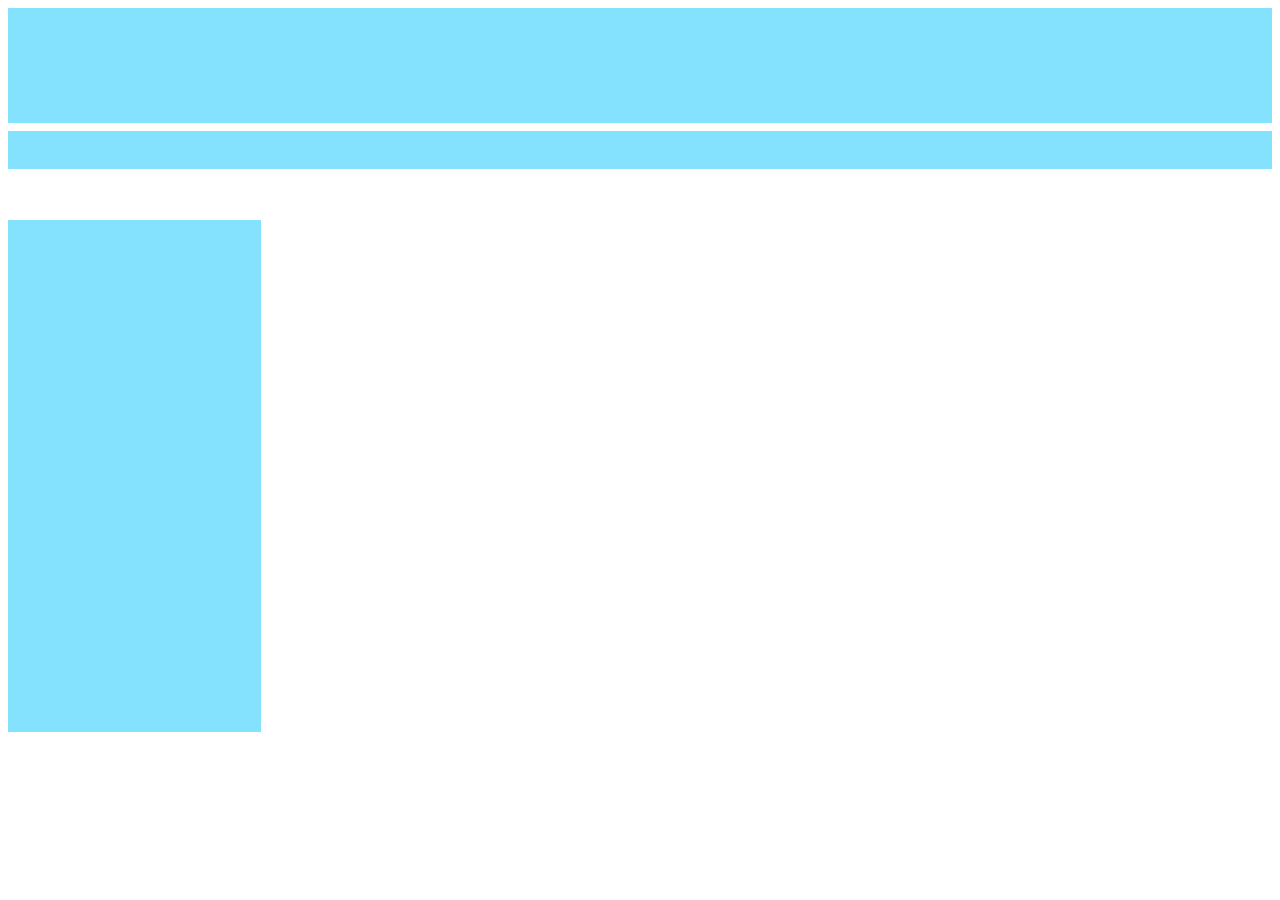
==== index2.html @ 0266c83c "creates second html and css" ====
<!DOCTYPE html>
<html lang="en">
<head>
	<title>Intermediate Exercise</title>
	<link rel="stylesheet" type="text/css" href="style2.css">
</head>
<body>
	<header>
			<div id="logo">
			</div>
		<nav>
		</nav>
	</header>


<main>
	<div class="left">
	
	</div>



</main>


</body>
</html>
---- style2.css ----
header #logo {
	background-color: #84E2FF;
	width: 100%;
	height: 9vw;
	margin-bottom: 0.6%;
}

header nav {
	background-color: #84E2FF;
	width: 100%;
	height: 3vw;
	margin-bottom: 4%;
}

main {
	width: 100%;
	height: 40vw;
}

main .left {
	background-color: #84E2FF;
	width: 20%;
	height: 40vw;
	float: left;
}
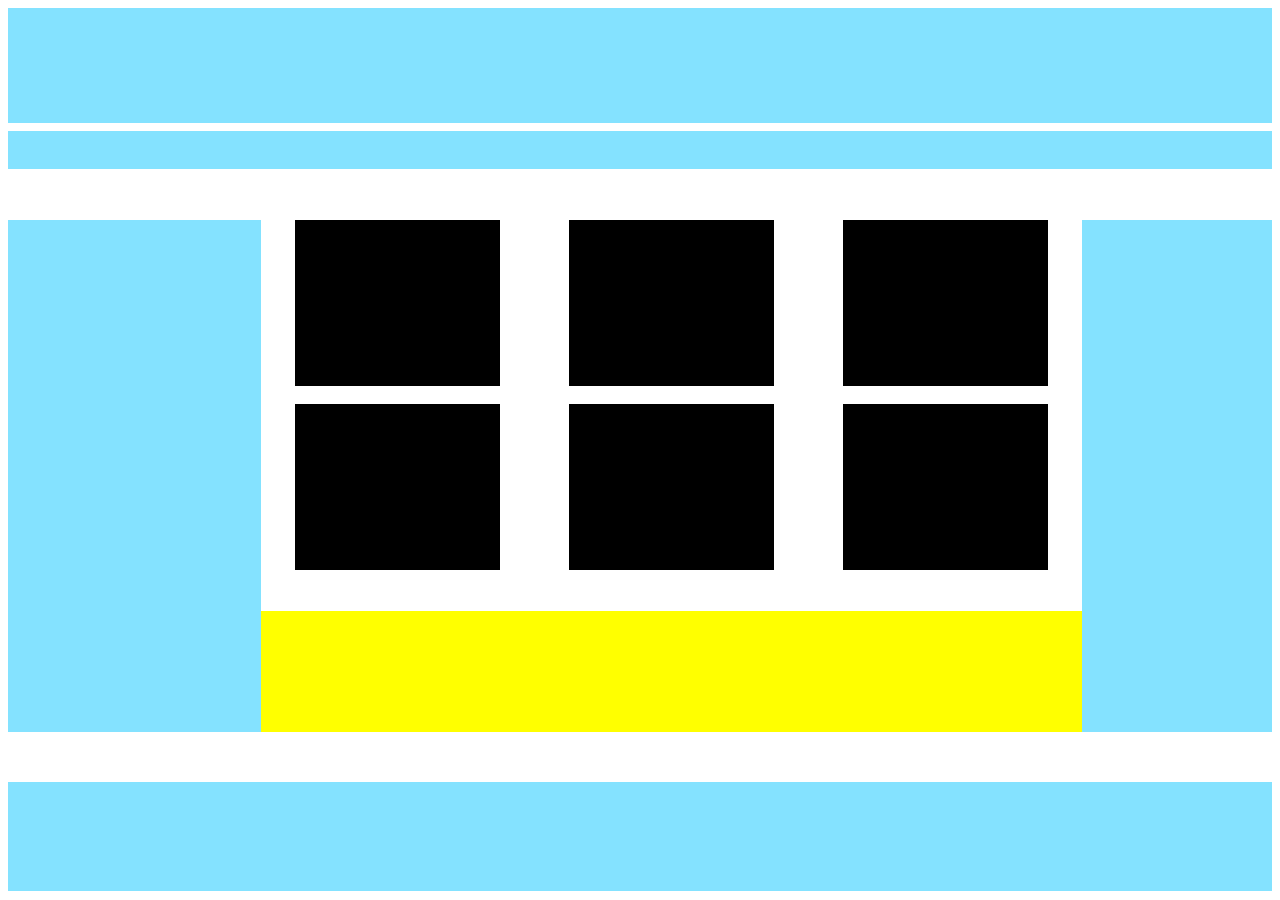
==== commit 87a3b3fe: "adding container" ====
--- a/index2.html
+++ b/index2.html
@@ -17,10 +17,33 @@
 	<div class="left">
 	
 	</div>
+	<div class="mid">
+		<div class="container1">
+			<div class="row">
+				<div class="collum"> </div>
+		 		<div class="collum"> </div>
+		 		<div class="collum"> </div>
+		 	</div>
+		 	<br>
+		 	<div class="row">
+				<div class="collum"> </div>
+		 		<div class="collum"> </div>
+		 		<div class="collum"> </div>
+		 	</div>
+		 </div>
+		<div class="container2"></div>
+		
+	</div>
+	<div class="right">
+
+	</div>
 
 
 
 </main>
+<footer>
+	
+</footer>
 
 
 </body>
--- a/style2.css
+++ b/style2.css
@@ -15,6 +15,7 @@
 main {
 	width: 100%;
 	height: 40vw;
+	margin-bottom: 4%;
 }
 
 main .left {
@@ -22,4 +23,45 @@
 	width: 20%;
 	height: 40vw;
 	float: left;
+}
+main .mid {
+	width: 65%;
+	height: 40vw;
+	float: left;
+}
+main .right {
+	background-color: #84E2FF;
+	width: 15%;
+	height: 40vw;
+	float: right;
+}
+footer {
+	background-color: #84E2FF;
+	width: 100%;
+	height: 8.5vw;
+}
+main .mid .container1 {
+	width: 100%;
+	height: 70%;
+	margin-bottom: 4%;
+}
+main .mid .container1 .row {
+	display: flex;
+	flex-direction: row;
+	justify-content: space-around;
+}
+main .mid .container1 .row .collum {
+	background-color: black;
+	width: 25%;
+	height: 13vw;
+}
+	
+main .mid .container2 {
+	width: 100%;
+	height: 23.7%;
+	background-color: yellow;
+}
+br {
+	height: 60%;
+	width: 100%;
 }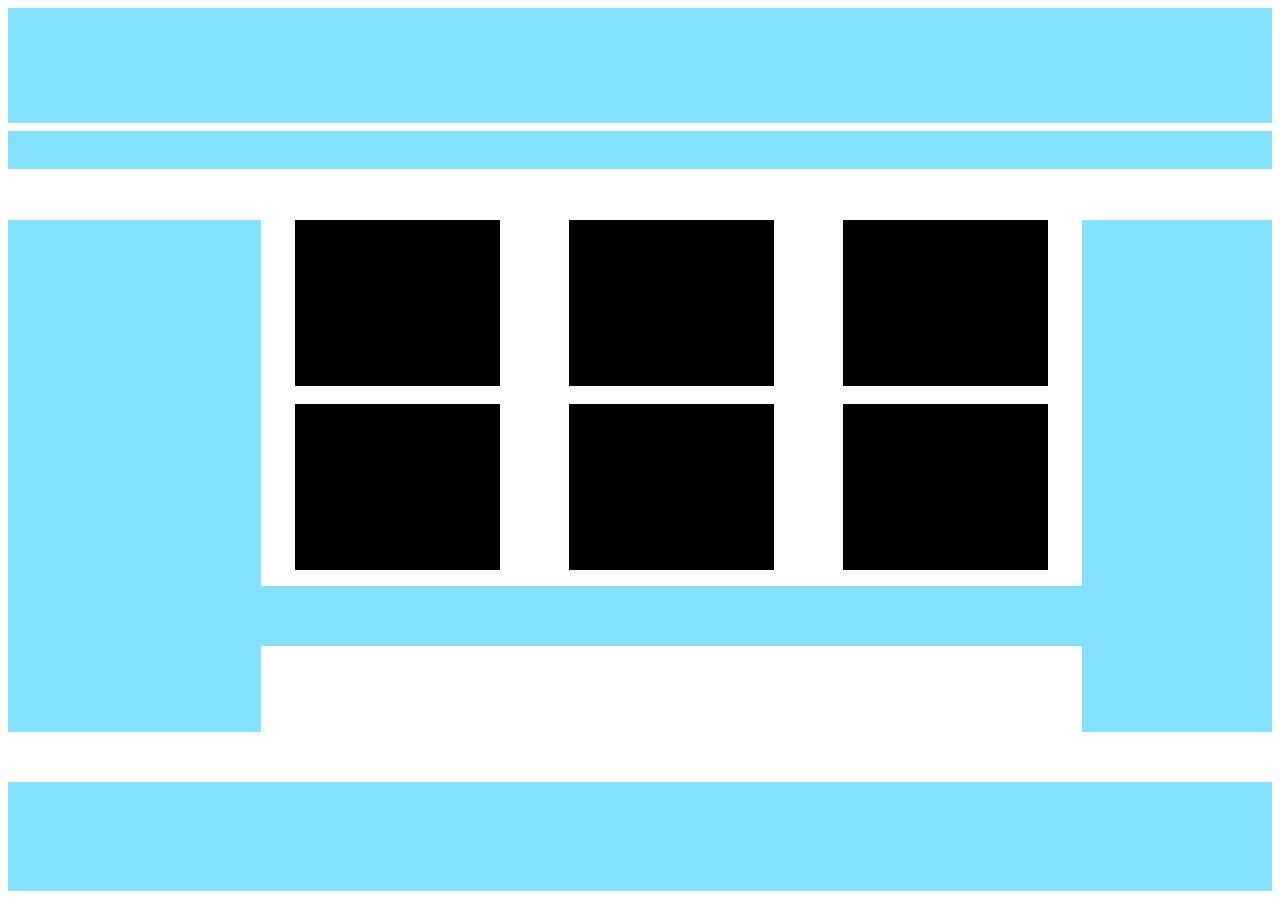
==== commit 49c333e7: "everything besides balken2" ====
--- a/index2.html
+++ b/index2.html
@@ -17,7 +17,7 @@
 	<div class="left">
 	
 	</div>
-	<div class="mid">
+<div class="mid">
 		<div class="container1">
 			<div class="row">
 				<div class="collum"> </div>
@@ -31,13 +31,12 @@
 		 		<div class="collum"> </div>
 		 	</div>
 		 </div>
-		<div class="container2"></div>
-		
-	</div>
-	<div class="right">
-
-	</div>
-
+			<div class="container2">
+				<div class="balken"></div>
+				</div>
+			
+</div>
+<div class="right"></div>
 
 
 </main>
--- a/style2.css
+++ b/style2.css
@@ -43,7 +43,7 @@
 main .mid .container1 {
 	width: 100%;
 	height: 70%;
-	margin-bottom: 4%;
+	margin-bottom: 1%;
 }
 main .mid .container1 .row {
 	display: flex;
@@ -59,8 +59,16 @@
 main .mid .container2 {
 	width: 100%;
 	height: 23.7%;
-	background-color: yellow;
 }
+
+.balken {
+	height: 60px;
+	width: 100%;
+	background-color: #84E2FF;
+	display: flex;
+	justify-content: space-around;
+}
+
 br {
 	height: 60%;
 	width: 100%;
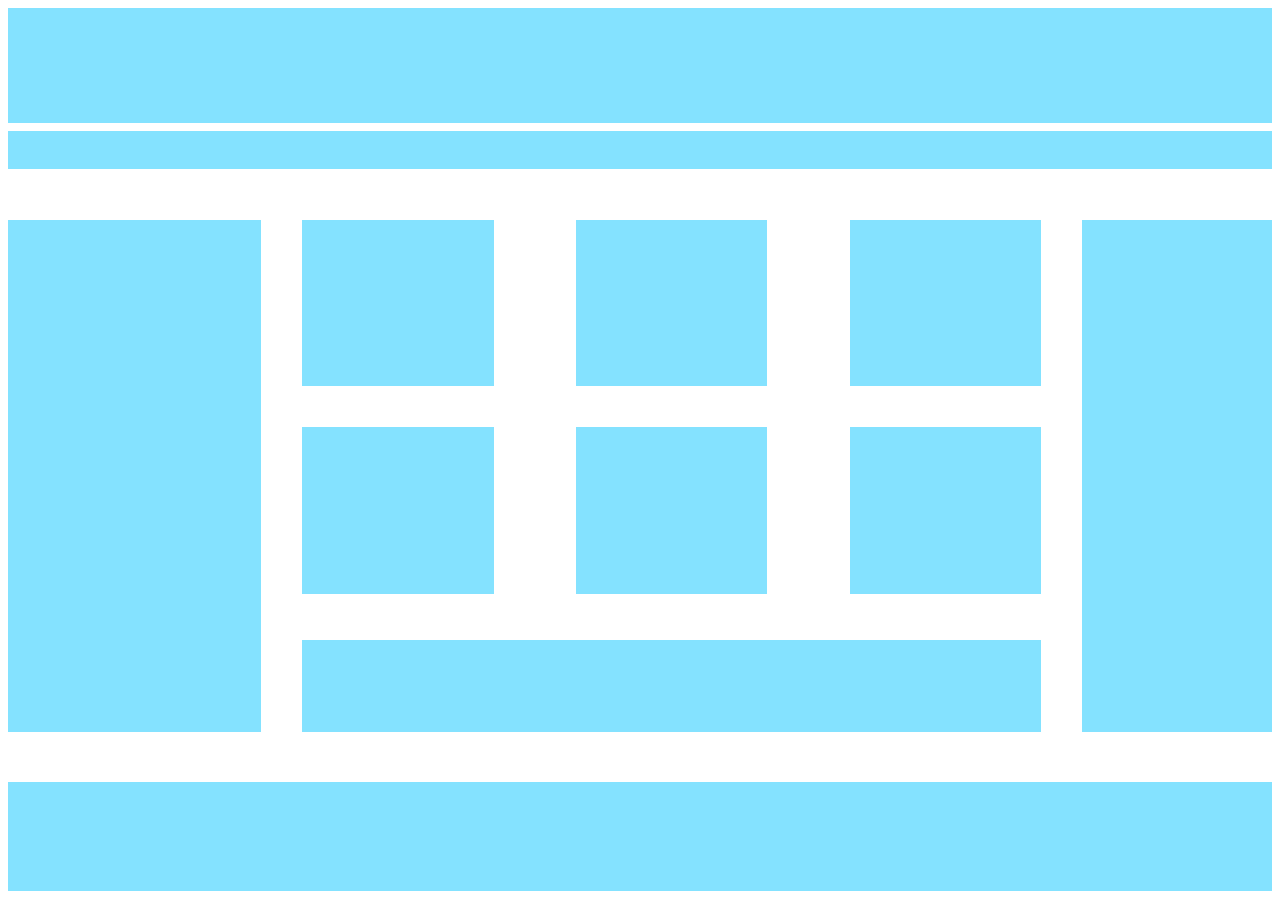
==== commit 49ebd243: "finished" ====
--- a/index2.html
+++ b/index2.html
@@ -24,7 +24,7 @@
 		 		<div class="collum"> </div>
 		 		<div class="collum"> </div>
 		 	</div>
-		 	<br>
+			
 		 	<div class="row">
 				<div class="collum"> </div>
 		 		<div class="collum"> </div>
--- a/style2.css
+++ b/style2.css
@@ -43,33 +43,38 @@
 main .mid .container1 {
 	width: 100%;
 	height: 70%;
-	margin-bottom: 1%;
 }
 main .mid .container1 .row {
 	display: flex;
 	flex-direction: row;
 	justify-content: space-around;
+	align-items: center;
+	width: 100%;
 }
 main .mid .container1 .row .collum {
-	background-color: black;
-	width: 25%;
+
+	background-color: #84E2FF;
+	width: 33%;
 	height: 13vw;
+	margin: 0% 5% 5% 5%;
 }
 	
 main .mid .container2 {
 	width: 100%;
-	height: 23.7%;
+	height: 30%;
+	flex-direction: row;
+	display: flex;
+	justify-content: space-around;
+	align-items: flex-end;
 }
 
 .balken {
-	height: 60px;
-	width: 100%;
+	height: 60%;
+	width: 90%;
 	background-color: #84E2FF;
-	display: flex;
-	justify-content: space-around;
 }
 
 br {
 	height: 60%;
 	width: 100%;
-}+} 